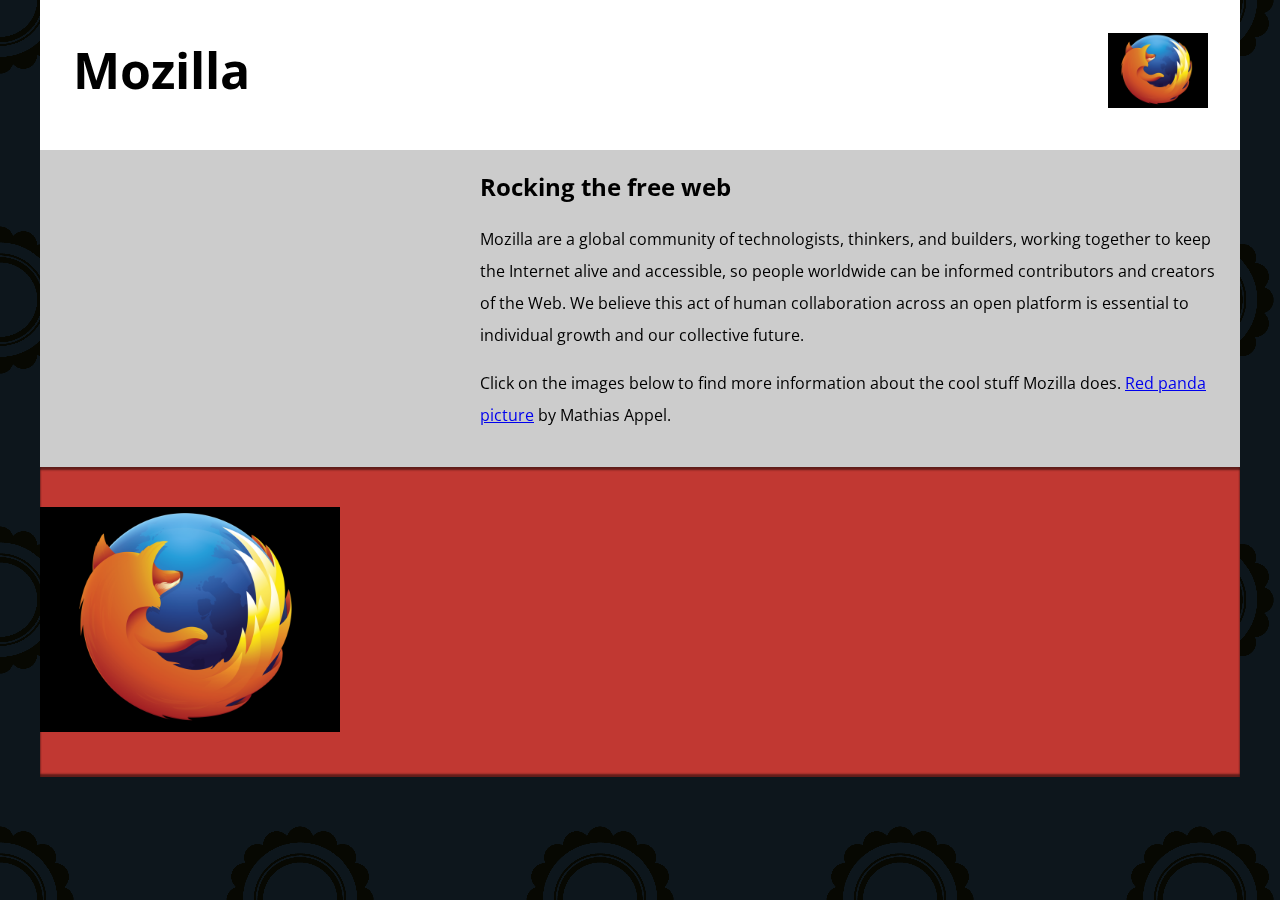
==== index.html @ c33144ea "initial" ====
<!DOCTYPE html>
<html>
  <head>
    <meta charset="utf-8">
    <meta name="viewport" content="width=device-width">
    <title>Mozilla splash page</title>
    <link href='https://fonts.googleapis.com/css?family=Open+Sans:400,700' rel='stylesheet' type='text/css'>
    <style>
      /* header and body setup */

      html {
        font-family: 'Open Sans', sans-serif;
        background: url(pattern.png);
      }

      body {
        width: 100%;
        max-width: 1200px;
        min-width: 360px;
        margin: 0 auto;
        background-color: white;
        position: relative;
      }

      /* Header styling */

      header {
        height: 150px;
      }

      header img {
        width: 100px;
        position: absolute;
        right: 32.5px;
        top: 32.5px;
      }

      h1 {
        font-size: 50px;
        line-height: 140px;
        margin: 0 0 0 32.5px;
      }

      /* main section and video styling */

      main {
        background: #ccc;
      }

      article {
        padding: 20px;
      }

      h2 {
        margin-top: 0;
      }

      p {
        line-height: 2;
      }

      iframe {
        float: left;
        margin: 0 20px 20px 0;
        max-width: 100%;
      }

      /* further info links */

      .further-info {
        clear: left;
        padding: 40px 0;
        background: #c13832;
        box-shadow: inset 0 3px 2px rgba(0,0,0,0.5),
                    inset 0 -3px 2px rgba(0,0,0,0.5);
      }

      .further-info a {
        width: 25%;
        display: block;
        float: left;
      }

      .further-info img {
        max-width: 100%;
      }

      .clearfix {
        clear: both;
      }

      /* Red panda image */

      .red-panda img {
        display: block;
        max-width: 100%;
      }
    </style>
  </head>
  <body>
    <header>
      <h1>Mozilla</h1>
      <!-- insert <img> element, link to the small
          version of the Firefox logo -->
      <img src="firefoxlogo120.png">

    </header>

    <main>
      <article>
        <!-- insert iframe from youtube -->

        <iframe width="400" height="225" src="https://www.youtube.com/embed/ojcNcvb1olg" frameborder="0" allow="autoplay; encrypted-media" allowfullscreen></iframe>

        <h2>Rocking the free web</h2>

        <p>Mozilla are a global community of technologists, thinkers, and builders, working together to keep the Internet alive and accessible, so people worldwide can be informed contributors and creators of the Web. We believe this act of human collaboration across an open platform is essential to individual growth and our collective future.</p>

        <p>Click on the images below to find more information about the cool stuff Mozilla does. <a href="https://www.flickr.com/photos/mathiasappel/21675551065/">Red panda picture</a> by Mathias Appel.</p>
      </article>

      <div class="further-info">
        <!-- insert images with srcsets and sizes -->
        <a href="https://www.mozilla.org/en-US/firefox/new/">
          <img srcset="firefoxlogo120.png 120w,
                       firefoxlogo400.png 400w"
               sizes="(max-width: 480px) 120px,
                      400px"
               src="firefoxlogo400.png"
               alt="Logo Firefox Browser">
        </a>

        <a href="https://www.mozilla.org/">
          <img>
        </a>

        <a href="https://addons.mozilla.org/">
          <img>
        </a>

        <a href="https://developer.mozilla.org/en-US/">
          <img>
        </a>

        <div class="clearfix"></div>
      </div>

      <div class="red-panda">
        <!-- insert picture element -->
      </div>

    </main>
  </body>
</html>
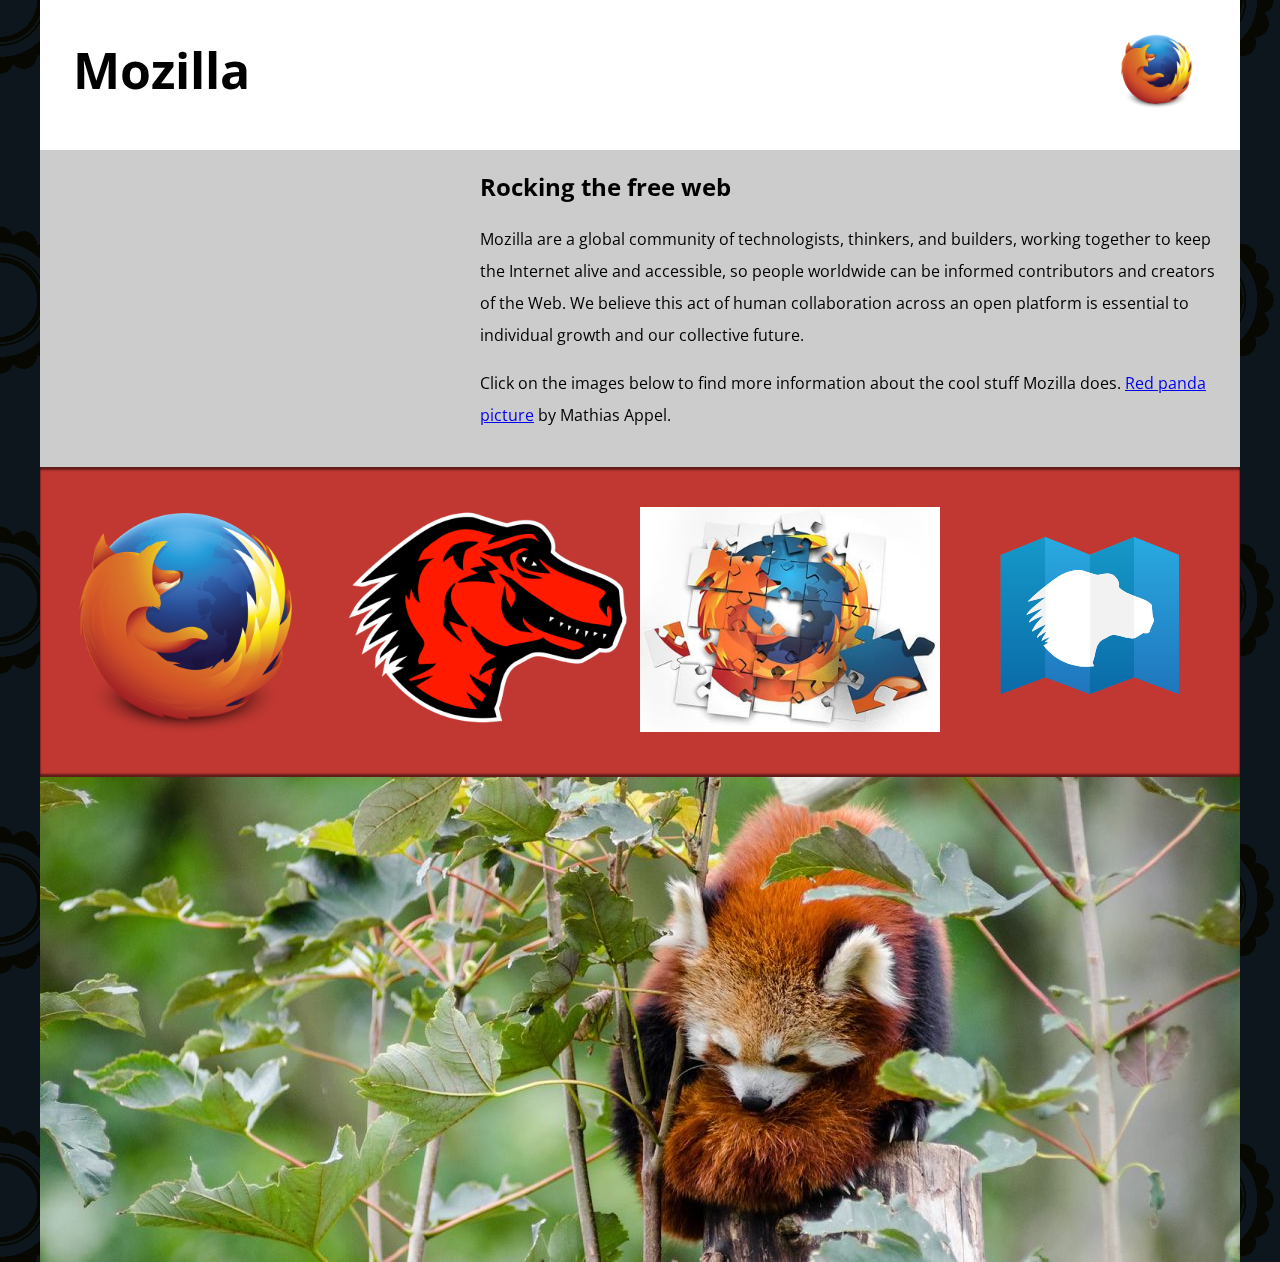
==== commit 71ec8c05: "changed folder" ====
--- a/index.html
+++ b/index.html
@@ -131,15 +131,26 @@
         </a>
 
         <a href="https://www.mozilla.org/">
-          <img>
+          <img srcset="mozilladinosaurhead120.png 120w,
+                       mozilladinosaurhead400.png 400w"
+               sizes="(max-width: 480px) 120px,
+                      400px"
+               src="mozilladinosaurhead.png"
+               alt="Logo Mozilla">
         </a>
 
         <a href="https://addons.mozilla.org/">
-          <img>
+          <img srcset="firefoxaddons120.jpg 120w,
+                       firefoxaddons400.jpg 400w"
+               sizes="(max-width: 480px) 120px,
+                      400px"
+               src="firefoxaddons400.jpg"
+               alt="Logo Firefox Browser Addons">
         </a>
 
         <a href="https://developer.mozilla.org/en-US/">
-          <img>
+          <img src="mdn.svg"
+               alt="Logo Mozilla Developer">
         </a>
 
         <div class="clearfix"></div>
@@ -147,6 +158,13 @@
 
       <div class="red-panda">
         <!-- insert picture element -->
+        <picture>
+          <source media="(max-width: 600px)"
+                  srcset="redpanda600.jpg">
+          <img src="redpanda1200.jpg"
+               alt="A red panda">
+        </picture>
+
       </div>
 
     </main>
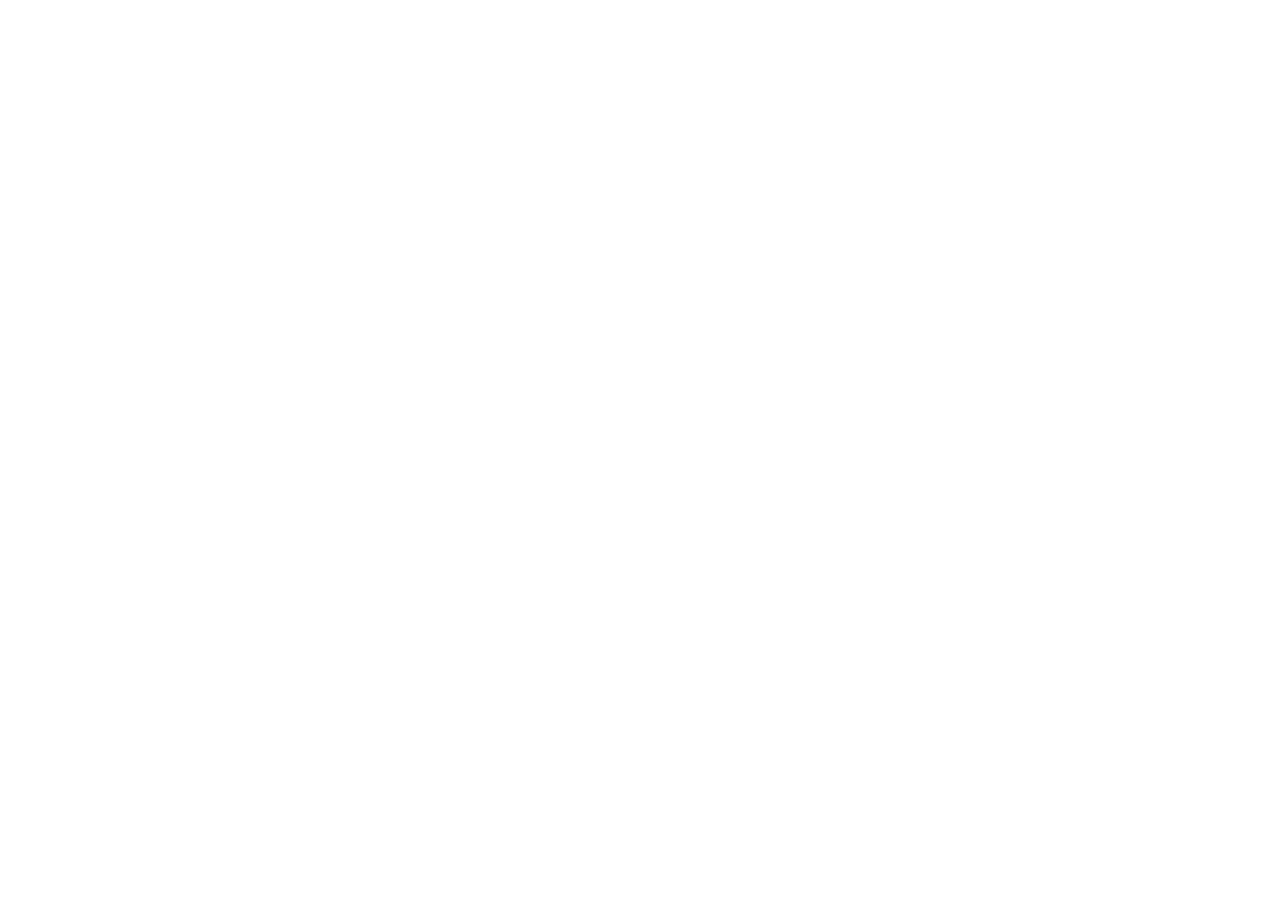
==== commit c4912715: "redirect to portfolio" ====
--- a/index.html
+++ b/index.html
@@ -1,172 +1,14 @@
 <!DOCTYPE html>
-<html>
-  <head>
-    <meta charset="utf-8">
-    <meta name="viewport" content="width=device-width">
-    <title>Mozilla splash page</title>
-    <link href='https://fonts.googleapis.com/css?family=Open+Sans:400,700' rel='stylesheet' type='text/css'>
-    <style>
-      /* header and body setup */
+<html lang="en">
+<head>
+  <meta charset="UTF-8">
+  <meta name="viewport" content="width=device-width, initial-scale=1.0">
+  <meta http-equiv="X-UA-Compatible" content="ie=edge">
 
-      html {
-        font-family: 'Open Sans', sans-serif;
-        background: url(pattern.png);
-      }
+  <title>Frederik</title>
+</head>
 
-      body {
-        width: 100%;
-        max-width: 1200px;
-        min-width: 360px;
-        margin: 0 auto;
-        background-color: white;
-        position: relative;
-      }
-
-      /* Header styling */
-
-      header {
-        height: 150px;
-      }
-
-      header img {
-        width: 100px;
-        position: absolute;
-        right: 32.5px;
-        top: 32.5px;
-      }
-
-      h1 {
-        font-size: 50px;
-        line-height: 140px;
-        margin: 0 0 0 32.5px;
-      }
-
-      /* main section and video styling */
-
-      main {
-        background: #ccc;
-      }
-
-      article {
-        padding: 20px;
-      }
-
-      h2 {
-        margin-top: 0;
-      }
-
-      p {
-        line-height: 2;
-      }
-
-      iframe {
-        float: left;
-        margin: 0 20px 20px 0;
-        max-width: 100%;
-      }
-
-      /* further info links */
-
-      .further-info {
-        clear: left;
-        padding: 40px 0;
-        background: #c13832;
-        box-shadow: inset 0 3px 2px rgba(0,0,0,0.5),
-                    inset 0 -3px 2px rgba(0,0,0,0.5);
-      }
-
-      .further-info a {
-        width: 25%;
-        display: block;
-        float: left;
-      }
-
-      .further-info img {
-        max-width: 100%;
-      }
-
-      .clearfix {
-        clear: both;
-      }
-
-      /* Red panda image */
-
-      .red-panda img {
-        display: block;
-        max-width: 100%;
-      }
-    </style>
-  </head>
-  <body>
-    <header>
-      <h1>Mozilla</h1>
-      <!-- insert <img> element, link to the small
-          version of the Firefox logo -->
-      <img src="firefoxlogo120.png">
-
-    </header>
-
-    <main>
-      <article>
-        <!-- insert iframe from youtube -->
-
-        <iframe width="400" height="225" src="https://www.youtube.com/embed/ojcNcvb1olg" frameborder="0" allow="autoplay; encrypted-media" allowfullscreen></iframe>
-
-        <h2>Rocking the free web</h2>
-
-        <p>Mozilla are a global community of technologists, thinkers, and builders, working together to keep the Internet alive and accessible, so people worldwide can be informed contributors and creators of the Web. We believe this act of human collaboration across an open platform is essential to individual growth and our collective future.</p>
-
-        <p>Click on the images below to find more information about the cool stuff Mozilla does. <a href="https://www.flickr.com/photos/mathiasappel/21675551065/">Red panda picture</a> by Mathias Appel.</p>
-      </article>
-
-      <div class="further-info">
-        <!-- insert images with srcsets and sizes -->
-        <a href="https://www.mozilla.org/en-US/firefox/new/">
-          <img srcset="firefoxlogo120.png 120w,
-                       firefoxlogo400.png 400w"
-               sizes="(max-width: 480px) 120px,
-                      400px"
-               src="firefoxlogo400.png"
-               alt="Logo Firefox Browser">
-        </a>
-
-        <a href="https://www.mozilla.org/">
-          <img srcset="mozilladinosaurhead120.png 120w,
-                       mozilladinosaurhead400.png 400w"
-               sizes="(max-width: 480px) 120px,
-                      400px"
-               src="mozilladinosaurhead.png"
-               alt="Logo Mozilla">
-        </a>
-
-        <a href="https://addons.mozilla.org/">
-          <img srcset="firefoxaddons120.jpg 120w,
-                       firefoxaddons400.jpg 400w"
-               sizes="(max-width: 480px) 120px,
-                      400px"
-               src="firefoxaddons400.jpg"
-               alt="Logo Firefox Browser Addons">
-        </a>
-
-        <a href="https://developer.mozilla.org/en-US/">
-          <img src="mdn.svg"
-               alt="Logo Mozilla Developer">
-        </a>
-
-        <div class="clearfix"></div>
-      </div>
-
-      <div class="red-panda">
-        <!-- insert picture element -->
-        <picture>
-          <source media="(max-width: 600px)"
-                  srcset="redpanda600.jpg">
-          <img src="redpanda1200.jpg"
-               alt="A red panda">
-        </picture>
-
-      </div>
-
-    </main>
-  </body>
-</html>
+<body>
+  <script src="script.js"></script>
+</body>
+</html>